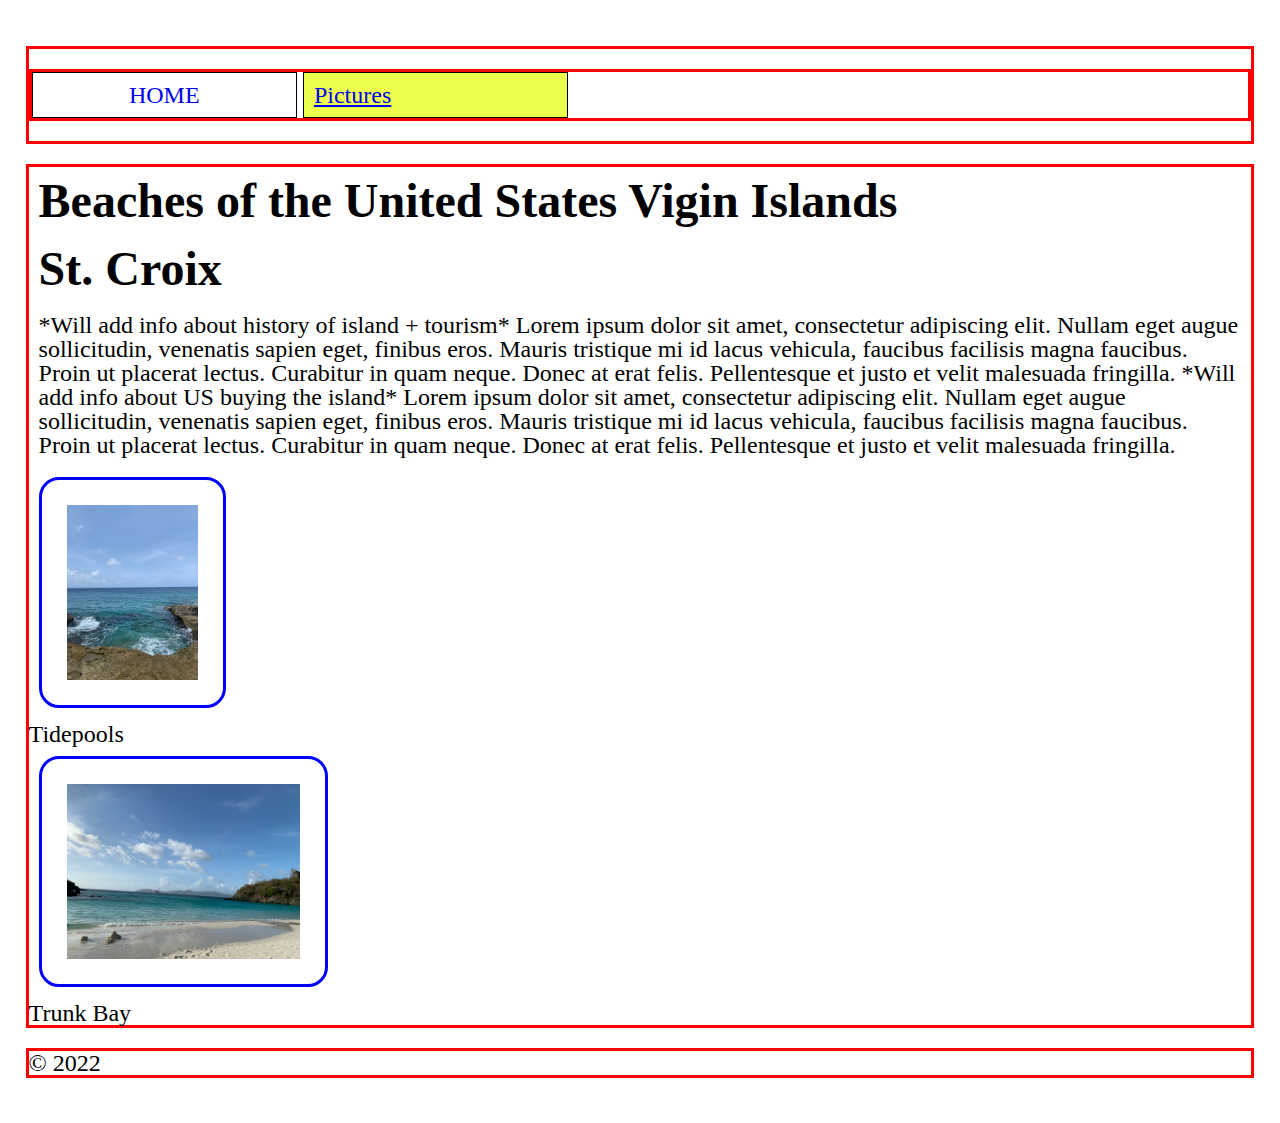
==== index.html @ f4fd099c "Add files via upload" ====
<!DOCTYPE html>
<html lang="en">
<!-- All of the meta data for the page belongs in the header tag -->
<head>
	<meta charset="UTF-8">
	<meta name="viewport" content="width=device-width, initial-scale=1.0">
	<link rel="icon" href="images/favicon.ico">
	<link rel="stylesheet" href="css/html5reset.css">
	<link rel="stylesheet" href="css/style.css">
	<title>Flowers</title>
</head>

<body>
	<header>
		<nav>
			<ul>
				<li class="active"><a href="index.html">Home</a></li>
				<li><a href="pictures.html">Pictures</a></li>
			</ul>
		</nav>
	</header>

	<main>
		<h1>Beaches of the United States Vigin Islands</h1>
		<h2>St. Croix</h2>
		<p>
			*Will add info about history of island + tourism*
			Lorem ipsum dolor sit amet, consectetur adipiscing elit. Nullam eget
			augue sollicitudin, venenatis sapien eget, finibus eros. Mauris tristique
			mi id lacus vehicula, faucibus facilisis magna faucibus. Proin ut placerat
			lectus. Curabitur in quam neque. Donec at erat felis. Pellentesque et
			justo et velit malesuada fringilla.

			*Will add info about US buying the island*
			Lorem ipsum dolor sit amet, consectetur adipiscing elit. Nullam eget
			augue sollicitudin, venenatis sapien eget, finibus eros. Mauris tristique
			mi id lacus vehicula, faucibus facilisis magna faucibus. Proin ut placerat
			lectus. Curabitur in quam neque. Donec at erat felis. Pellentesque et
			justo et velit malesuada fringilla.
		</p>
		<figure>
			<img src="images/Tidepools.jpeg" width="500" alt="Tidepools"/>
			<figcaption>Tidepools</figcaption>
		</figure>
		<figure>
			<img src="images/Trunk BaySt.John.jpeg" width="500" alt="Trunk Bay"/>
			<figcaption>Trunk Bay</figcaption>
		</figure>
	</main>

	<footer>
		&copy; 2022
	</footer>
</body>
</html>
---- css/style.css ----
/*Add padding and margin to space out the page.
Make the font larger too.*/
body{
	margin:1%;
	padding:1%;
	font-size:150%;
}

/*Make the h1 heading bigger with a bold font*/
h1{
	font-size: 2em; 
	font-weight: bold;
}

.active{
	background: white;
    text-transform: uppercase;
	text-align: center;
}

.active a{
	text-decoration: none;;
}

/*Style the images*/
img{
    height: 175px;
	width:auto;
    border: 3px solid blue;
    padding: 25px;
    border-radius: 20px;
    margin: 10px;
}

/*Make the h2 heading match h1*/
h2{
	font-size: 2em; 
	font-weight: bold;
}

/*Improve the spacing for paragraphs AND headings*/
p, h1, h2 {
    padding: 10px;
}

/*Add borders around the main components and some
space too*/
header, nav, main, footer{
	border: 3px solid red;
	margin: 20px 0;
}


/*Change the styling for all of the list 
items in the nav section*/
nav li{
	background-color: #ECFF4D;
	padding:10px;
	width:25%;
	border:1px solid black;
	display: inline-block;
	width: 20%;
}

/*Added this so the links stay the same color*/
a:visited{color:#0000FF}
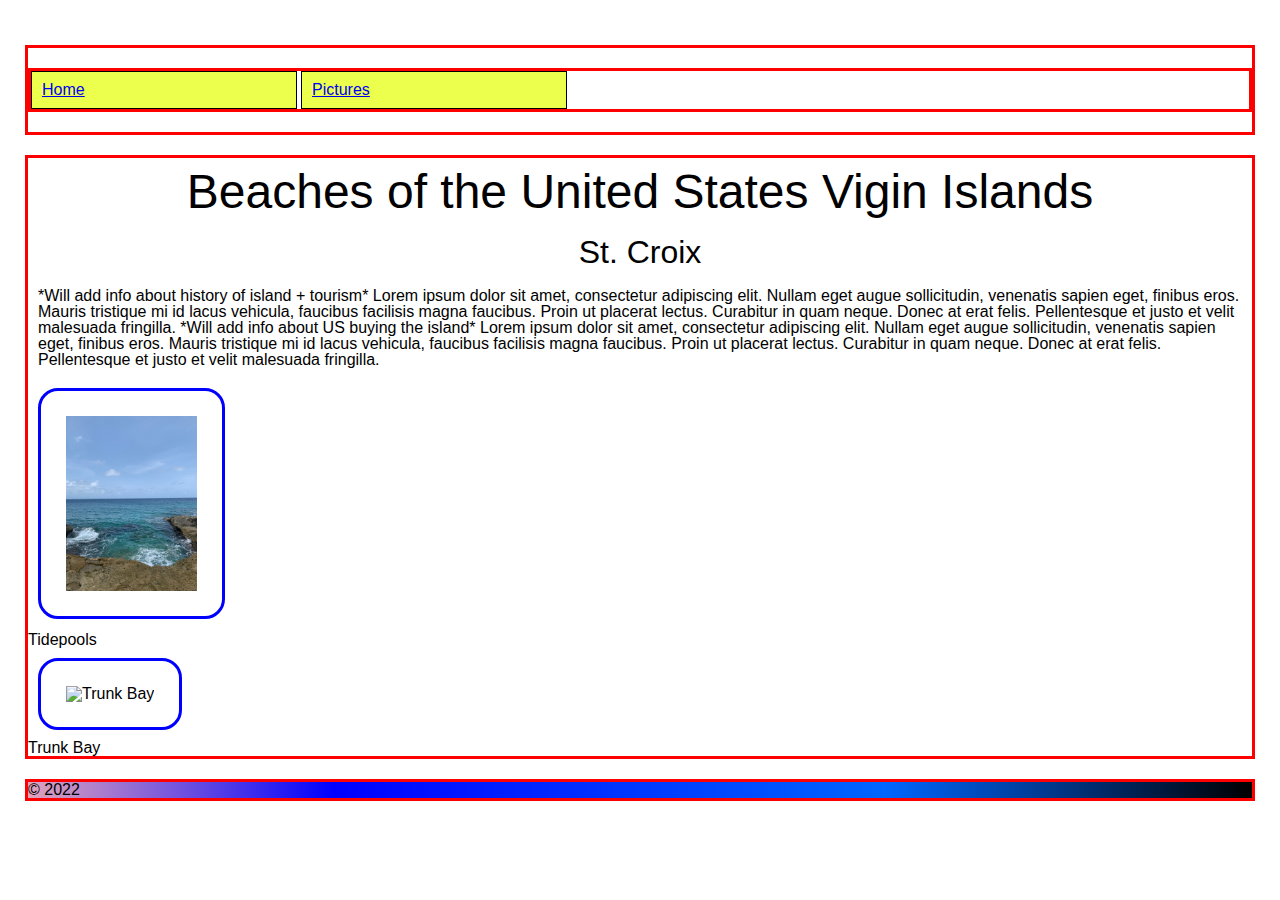
==== commit 61651c95: "Add files via upload" ====
--- a/index.html
+++ b/index.html
@@ -43,7 +43,7 @@
 			<figcaption>Tidepools</figcaption>
 		</figure>
 		<figure>
-			<img src="images/Trunk BaySt.John.jpeg" width="500" alt="Trunk Bay"/>
+			<img src="images/TrunkBaySt.John.jpeg" width="500" alt="Trunk Bay"/>
 			<figcaption>Trunk Bay</figcaption>
 		</figure>
 	</main>
--- a/css/style.css
+++ b/css/style.css
@@ -1,41 +1,46 @@
+
 /*Add padding and margin to space out the page.
 Make the font larger too.*/
+
 body{
-	margin:1%;
-	padding:1%;
-	font-size:150%;
+	font-family: Verdana, Arial;
+	padding-top: 25px;
+	padding-left: 25px;
+	padding-right: 25px;
 }
 
 /*Make the h1 heading bigger with a bold font*/
 h1{
-	font-size: 2em; 
-	font-weight: bold;
-}
-
-.active{
-	background: white;
-    text-transform: uppercase;
+	font-family: Verdana, Arial;
 	text-align: center;
-}
-
-.active a{
-	text-decoration: none;;
+	/* font-weight: bold; */
+	font-size: 48px;
+	padding: 20px;
+	color: #4169e1 solid;
 }
 
 /*Style the images*/
 img{
     height: 175px;
-	width:auto;
+	width: auto;
     border: 3px solid blue;
     padding: 25px;
     border-radius: 20px;
     margin: 10px;
+
 }
+
+img:hover {
+	background-color: gold;
+  }
+
+
 
 /*Make the h2 heading match h1*/
 h2{
-	font-size: 2em; 
-	font-weight: bold;
+	text-align: center;
+	/* font-weight: bold; */
+	font-size: 32px;
 }
 
 /*Improve the spacing for paragraphs AND headings*/
@@ -51,7 +56,23 @@
 }
 
 
-/*Change the styling for all of the list 
+.grid-container {
+	border: 2px #4169e1 solid;
+	display: grid;
+	grid-template-columns: 25% 25%;
+	grid-template-rows: 200px 200px;
+	gap: 50px 100px;
+
+  }
+
+.gallery {
+	font-family: Verdana, Arial;
+	padding-top: 25px;
+	padding-left: 25px;
+	padding-right: 25px;
+}
+
+/*Change the styling for all of the list
 items in the nav section*/
 nav li{
 	background-color: #ECFF4D;
@@ -65,3 +86,7 @@
 /*Added this so the links stay the same color*/
 a:visited{color:#0000FF}
 
+footer{
+	font-family: Verdana, Arial;
+	background:linear-gradient(90deg, #e0a4bd 0%, #0000ff 25%, #0066ff 70%, #000000 100%);
+}
